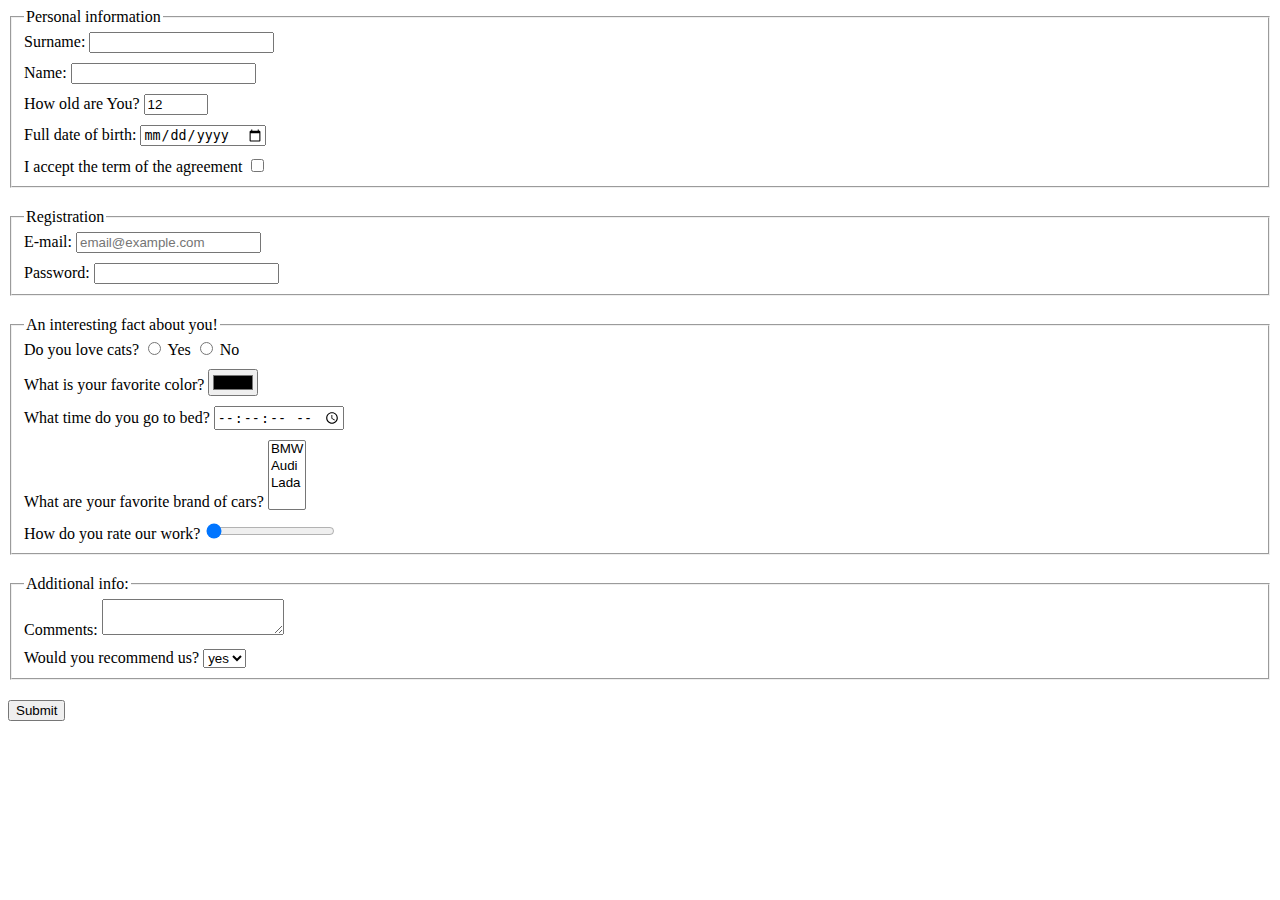
==== src/index.html @ c9946a81 "solution" ====
<!DOCTYPE html>
<html lang="en">
  <head>
    <meta charset="UTF-8">
    <meta
      name="viewport"
      content="width=device-width, user-scalable=no, initial-scale=1.0, maximum-scale=1.0, minimum-scale=1.0"
    >
    <meta http-equiv="X-UA-Compatible" content="ie=edge">
    <title>HTML Form</title>
    <link rel="stylesheet" href="./style.css">
  </head>
  <body>
    <form
      action="https://mate-academy-form-lesson.herokuapp.com/create-application"
    >
      <fieldset class="block">
        <legend>Personal information</legend>
        <label for="surname">
          Surname:
        </label>
        <input
          type="text"
          name="surname"
          id="surname"
          autocomplete="off"
        >
        <br>
        <label for="name">
          Name:
        </label>
        <input
          type="text"
          name="name"
          id="name"
          class="inputs_margin_top"
          autocomplete="off"
        >
        <br>
        <label for="age">
          How old are You?
        </label>
        <input
          type="number"
          id="age"
          class="inputs_margin_top"
          name="age"
          value="12"
          min="0"
          max="120"
        >
        <br>
        <label for="date">
         Full date of birth:
        </label>
        <input
          type="date"
          id="date"
          name="date"
          class="inputs_margin_top"
        >
        <br>
        <label for="term-agreement">
         I accept the term of the agreement
        </label>
        <input
          type="checkbox"
          id="term-agreement"
          name="term-agreement"
          class="inputs_margin_top checkbox"
        >
      </fieldset>
      <fieldset class="block">
        <legend>Registration</legend>
        <label for="email-adress">
          E-mail:
        </label>
        <input
          type="email"
          id="email-adress"
          name="email-adress"
          placeholder="email@example.com"
          required
        >
        <br>
        <label for="password">
          Password:
        </label>
        <input
          type="password"
          id="password"
          name="password"
          minlength="5"
          maxlength="10"
          required
          class="inputs_margin_top"
        >
      </fieldset>
      <fieldset class="block">
        <legend>An interesting fact about you!</legend>
        <label for="question_yes">
          Do you love cats?
        </label>
        <input
          type="radio"
          name="question_yes"
          id="question_yes"
        > Yes
        <input
          type="radio"
          name="question_no"
          id="question_no"
        > No
        <br>
        <label for="question_no"></label>
        <label for="color-picker">
          What is your favorite color?
        </label>
        <input
          type="color"
          id="color-picker"
          class="inputs_margin_top"
          name="color-picker"
        >
        <br>
        <label for="time">
          What time do you go to bed?
        </label>
        <input
          type="time"
          id="time"
          class="inputs_margin_top"
          name="sleep-time"
          step="2"
        >
        <br>
        <label for="brandcars-picker">
          What are your favorite brand of cars?
        </label>
        <select
          name="brandcars-picker_form"
          id="brandcars-picker"
          class="inputs_margin_top"
          multiple
        >
          <option value="bmw">BMW</option>
          <option value="audi">Audi</option>
          <option value="mercedes">Lada</option>
        </select>
        <br>
        <label for="rate-work">
          How do you rate our work?
        </label>
        <input
          value="0"
          type="range"
          id="rate-work"
          class="inputs_margin_top range"
          name="rate-work"
        >
      </fieldset>
      <fieldset class="block">
        <legend>Additional info:</legend>
        <label for="comments">
          Comments:
          <textarea
           name="comments"
           id="comments"
           autocomplete="off"
          >
          </textarea>
        </label>
        <br>
        <label for="recommend">
          Would you recommend us?
          <select
           name="recommend"
           class="inputs_margin_top"
           id="recommend"
          >
            <option value="yes">yes</option>
            <option value="audi">no</option>
          </select>
        </label>
      </fieldset>
    </form>
    <button
     class="block"
     type="submit"
     onsubmit="onSubmit()"
    >
    Submit
    </button>

    <script type="text/javascript" src="./main.js"></script>
  </body>
</html>
---- src/style.css ----
.block {
  margin-bottom: 20px;
}

.inputs_margin_top {
  margin-top: 10px;
}

.checkbox {
  margin-top: 13px;
}

.range {
  margin-top: 12px;
}
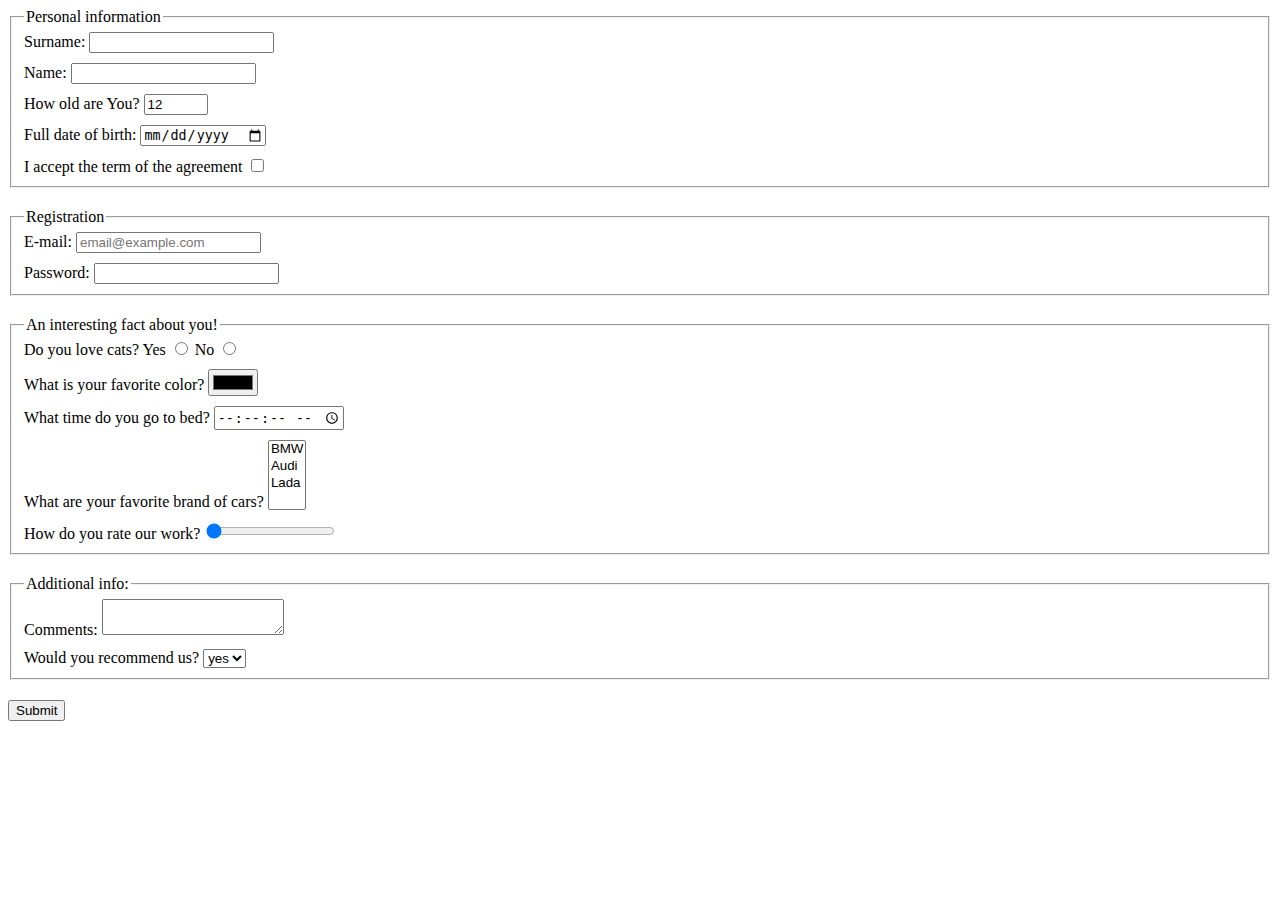
==== commit e71b7b4b: "fix2" ====
--- a/src/index.html
+++ b/src/index.html
@@ -68,6 +68,7 @@
           id="term-agreement"
           name="term-agreement"
           class="inputs_margin_top checkbox"
+          required
         >
       </fieldset>
       <fieldset class="block">
@@ -98,21 +99,20 @@
       </fieldset>
       <fieldset class="block">
         <legend>An interesting fact about you!</legend>
-        <label for="question_yes">
           Do you love cats?
-        </label>
+        <label for="yes">Yes</label>
         <input
           type="radio"
-          name="question_yes"
-          id="question_yes"
-        > Yes
+          name="question_radio"
+          id="yes"
+        >
+        <label for="no">No</label>
         <input
           type="radio"
-          name="question_no"
-          id="question_no"
-        > No
+          name="question_radio"
+          id="no"
+        >
         <br>
-        <label for="question_no"></label>
         <label for="color-picker">
           What is your favorite color?
         </label>
@@ -183,14 +183,14 @@
           </select>
         </label>
       </fieldset>
+      <button
+      class="block"
+      type="submit"
+      onsubmit="onSubmit()"
+      >
+      Submit
+      </button>
     </form>
-    <button
-     class="block"
-     type="submit"
-     onsubmit="onSubmit()"
-    >
-    Submit
-    </button>
 
     <script type="text/javascript" src="./main.js"></script>
   </body>
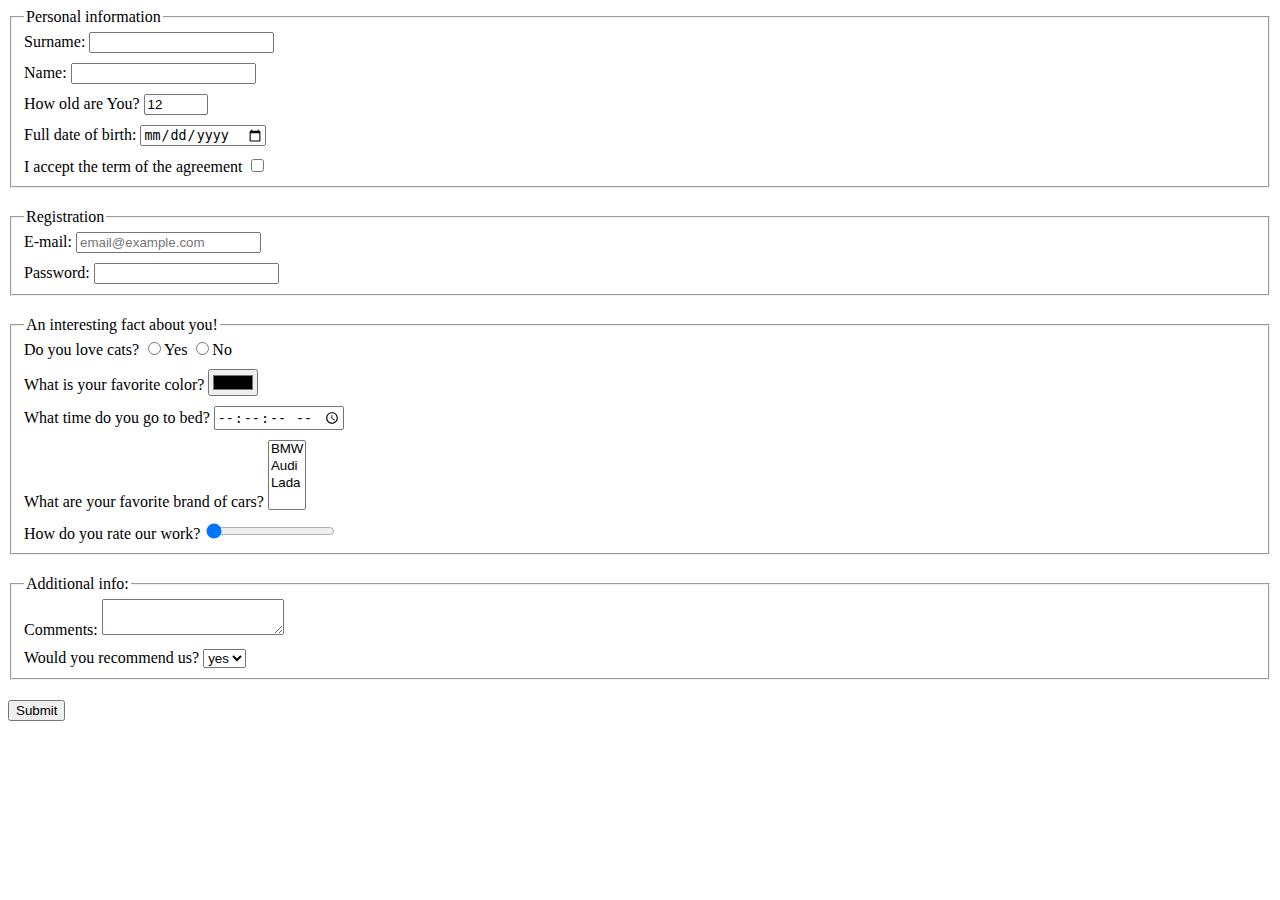
==== commit 50cbaa8f: "fix_radio" ====
--- a/src/index.html
+++ b/src/index.html
@@ -100,18 +100,18 @@
       <fieldset class="block">
         <legend>An interesting fact about you!</legend>
           Do you love cats?
-        <label for="yes">Yes</label>
+        <label for="yes"></label>
         <input
           type="radio"
           name="question_radio"
           id="yes"
-        >
-        <label for="no">No</label>
+        >Yes
+        <label for="no"></label>
         <input
           type="radio"
           name="question_radio"
           id="no"
-        >
+        >No
         <br>
         <label for="color-picker">
           What is your favorite color?
@@ -184,9 +184,9 @@
         </label>
       </fieldset>
       <button
-      class="block"
-      type="submit"
-      onsubmit="onSubmit()"
+       class="block"
+       type="submit"
+       onsubmit="onSubmit()"
       >
       Submit
       </button>
